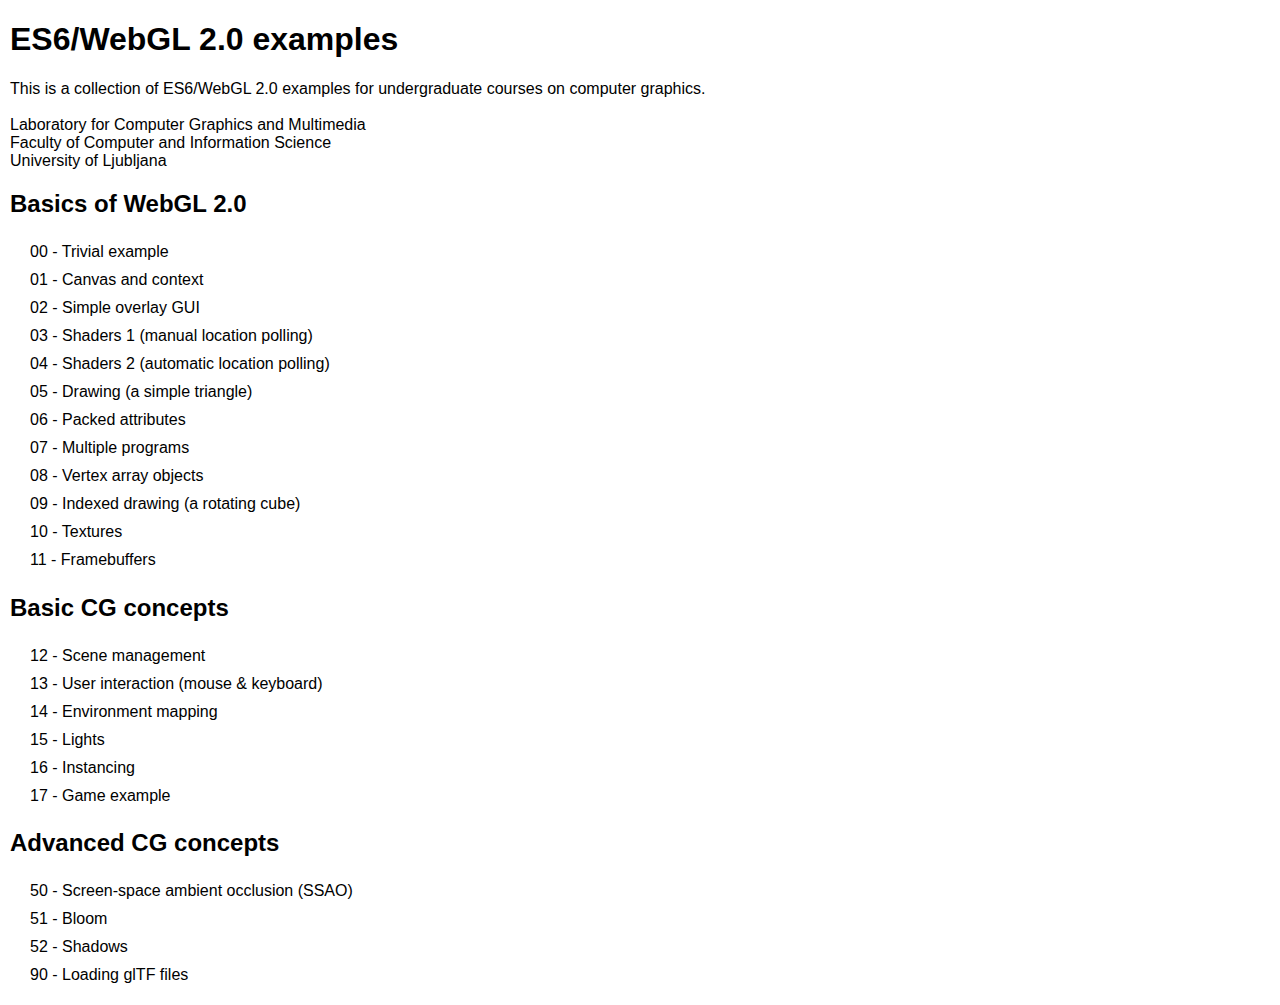
==== index.html @ 0c4f2cdd "Add all" ====
<!DOCTYPE html>
<html>
<head>
    <meta charset="utf-8">
    <meta name="viewport" content="width=device-width, initial-scale=1.0">

    <title>ES6/WebGL 2.0 examples</title>

    <link rel="stylesheet" type="text/css" href="common/style.css">
    <link rel="stylesheet" type="text/css" href="index.css">
</head>
<body>
    <h1>ES6/WebGL 2.0 examples</h1>
    <p>
        This is a collection of ES6/WebGL 2.0 examples for undergraduate courses on computer graphics.

        <br><br>

        Laboratory for Computer Graphics and Multimedia<br>
        Faculty of Computer and Information Science<br>
        University of Ljubljana<br>
    </p>
    <h2>Basics of WebGL 2.0</h2>
    <ul>
        <li><a href="examples/00-trivial/00-trivial.html">00 - Trivial example</a></li>
        <li><a href="examples/01-canvas/01-canvas.html">01 - Canvas and context</a></li>
        <li><a href="examples/02-gui/02-gui.html">02 - Simple overlay GUI</a></li>
        <li><a href="examples/03-shaders1/03-shaders1.html">03 - Shaders 1 (manual location polling)</a></li>
        <li><a href="examples/04-shaders2/04-shaders2.html">04 - Shaders 2 (automatic location polling)</a></li>
        <li><a href="examples/05-drawing/05-drawing.html">05 - Drawing (a simple triangle)</a></li>
        <li><a href="examples/06-packed/06-packed.html">06 - Packed attributes</a></li>
        <li><a href="examples/07-programs/07-programs.html">07 - Multiple programs</a></li>
        <li><a href="examples/08-vao/08-vao.html">08 - Vertex array objects</a></li>
        <li><a href="examples/09-indexed/09-indexed.html">09 - Indexed drawing (a rotating cube)</a></li>
        <li><a href="examples/10-textures/10-textures.html">10 - Textures</a></li>
        <li><a href="examples/11-framebuffers/11-framebuffers.html">11 - Framebuffers</a></li>
    </ul>
    <h2>Basic CG concepts</h2>
    <ul>
        <li><a href="examples/12-scene/12-scene.html">12 - Scene management</a></li>
        <li><a href="examples/13-interaction/13-interaction.html">13 - User interaction (mouse & keyboard)</a></li>
        <li><a href="examples/14-envmap/14-envmap.html">14 - Environment mapping</a></li>
        <li><a href="examples/15-lights/15-lights.html">15 - Lights</a></li>
        <li><a href="examples/16-instancing/16-instancing.html">16 - Instancing</a></li>
        <li><a href="examples/17-game/17-game.html">17 - Game example</a></li>
    </ul>
    <h2>Advanced CG concepts</h2>
    <ul>
        <li><a href="examples/50-ssao/50-ssao.html">50 - Screen-space ambient occlusion (SSAO)</a></li>
        <li><a href="examples/51-bloom/51-bloom.html">51 - Bloom</a></li>
        <li><a href="examples/52-shadows/52-shadows.html">52 - Shadows</a></li>
        <li><a href="examples/90-gltf/90-gltf.html">90 - Loading glTF files</a></li>
    </ul>
</body>
</html>
---- common/style.css ----
body, html {
    margin: 0;
    padding: 0;
}

* {
    font-family: sans-serif;
}

.fullscreen {
    width: 100vw;
    height: 100vh;
    overflow: hidden;
}

.fullscreen > * {
    width: 100%;
    height: 100%;
}

.overlay {
    position: fixed;
    left: 0;
    top: 0;
}

.no-touch {
    touch-action: none;
}

a.back {
    display: block;
    margin: 20px;
    padding: 5px 10px;
    background: #fff;
    border: 1px solid #ccc;
    cursor: pointer;
    text-decoration: none;
    color: #000;
}

a.back:hover {
    background: #ddd;
}

.loader-container {
    display: flex;
    align-items: center;
    justify-content: center;
}

.loader {
    width: 100px;
    height: 100px;

    border: 15px solid transparent;
    border-radius: 50%;
    border-top-color: #999;
    border-bottom-color: #999;

    animation: spin 2s ease-in-out infinite;
}

@keyframes spin {
    0% { transform: rotate(0deg); }
  100% { transform: rotate(1800deg); }
}
---- index.css ----
body {
    margin: 10px;
}

ul {
    padding-left: 10px;
}

li {
    background: white;
    list-style-type: none;
    padding: 5px;
}

a {
    color: black;
    text-decoration: none;
    padding: 5px;
}

a:hover {
    background: #ddd;
}
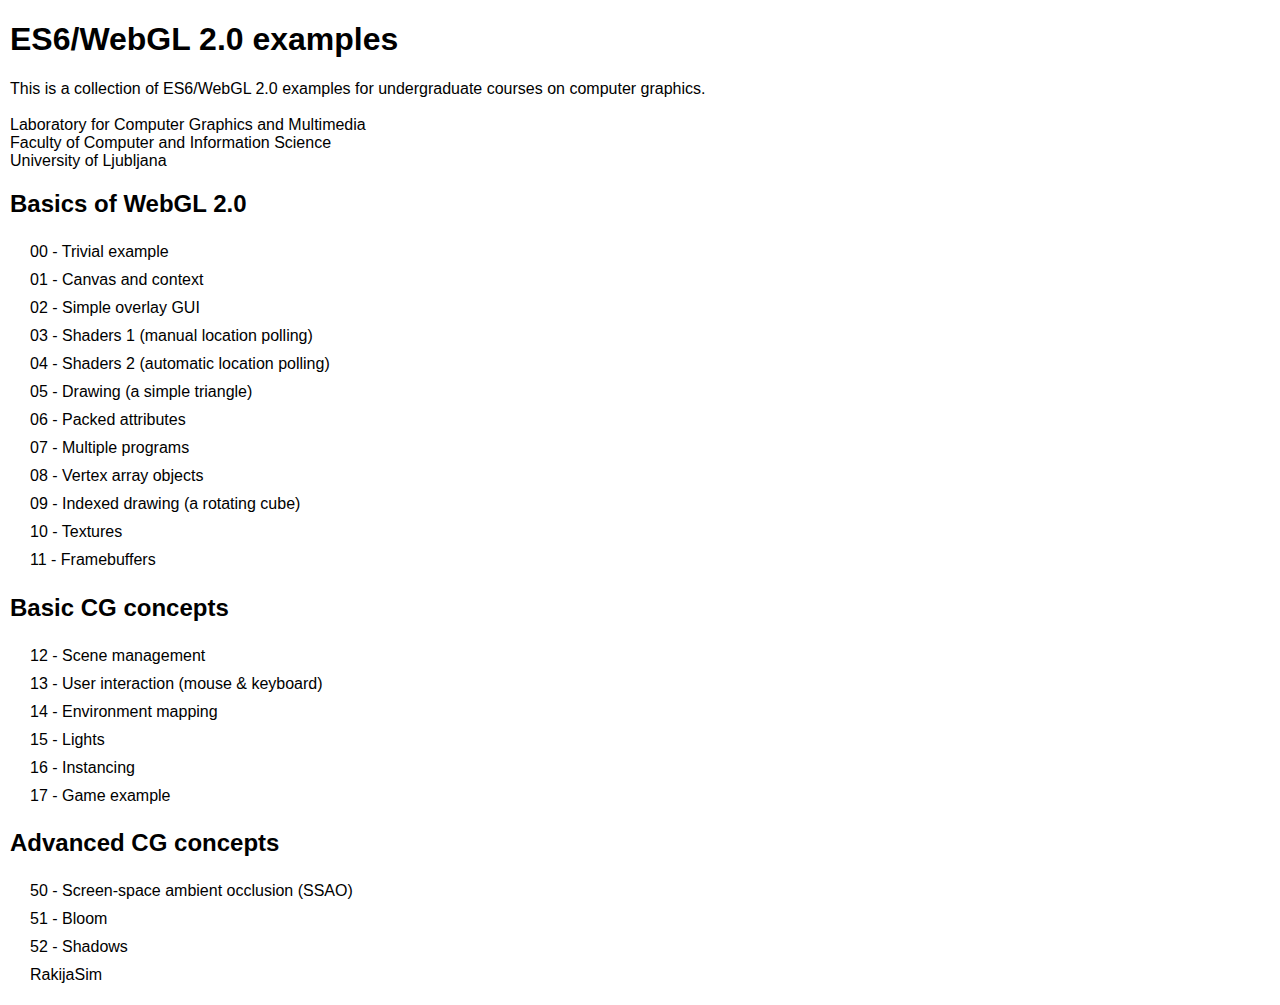
==== commit 9765aa7c: "Changed index" ====
--- a/index.html
+++ b/index.html
@@ -49,7 +49,7 @@
         <li><a href="examples/50-ssao/50-ssao.html">50 - Screen-space ambient occlusion (SSAO)</a></li>
         <li><a href="examples/51-bloom/51-bloom.html">51 - Bloom</a></li>
         <li><a href="examples/52-shadows/52-shadows.html">52 - Shadows</a></li>
-        <li><a href="examples/90-gltf/90-gltf.html">90 - Loading glTF files</a></li>
+        <li><a href="examples/90-gltf/RakijaSim.html">RakijaSim</a></li>
     </ul>
 </body>
 </html>
--- a/common/style.css
+++ b/common/style.css
@@ -19,7 +19,16 @@
 }
 
 .overlay {
-    position: fixed;
+    position:absolute;
+    top: 8px;
+    left: 0;
+    top: 0;
+}
+
+.scoreboard {
+    position:absolute;
+    top: 8px;
+    right: 16px;
     left: 0;
     top: 0;
 }
@@ -39,6 +48,16 @@
     color: #000;
 }
 
+a.score {
+    display: block;
+    float: right;
+    margin: 20px;
+    padding: 5px 10px;
+    background: rgb(51, 49, 49);
+    text-decoration: none;
+    color: rgb(255, 255, 255);
+}
+
 a.back:hover {
     background: #ddd;
 }
@@ -48,6 +67,7 @@
     align-items: center;
     justify-content: center;
 }
+
 
 .loader {
     width: 100px;
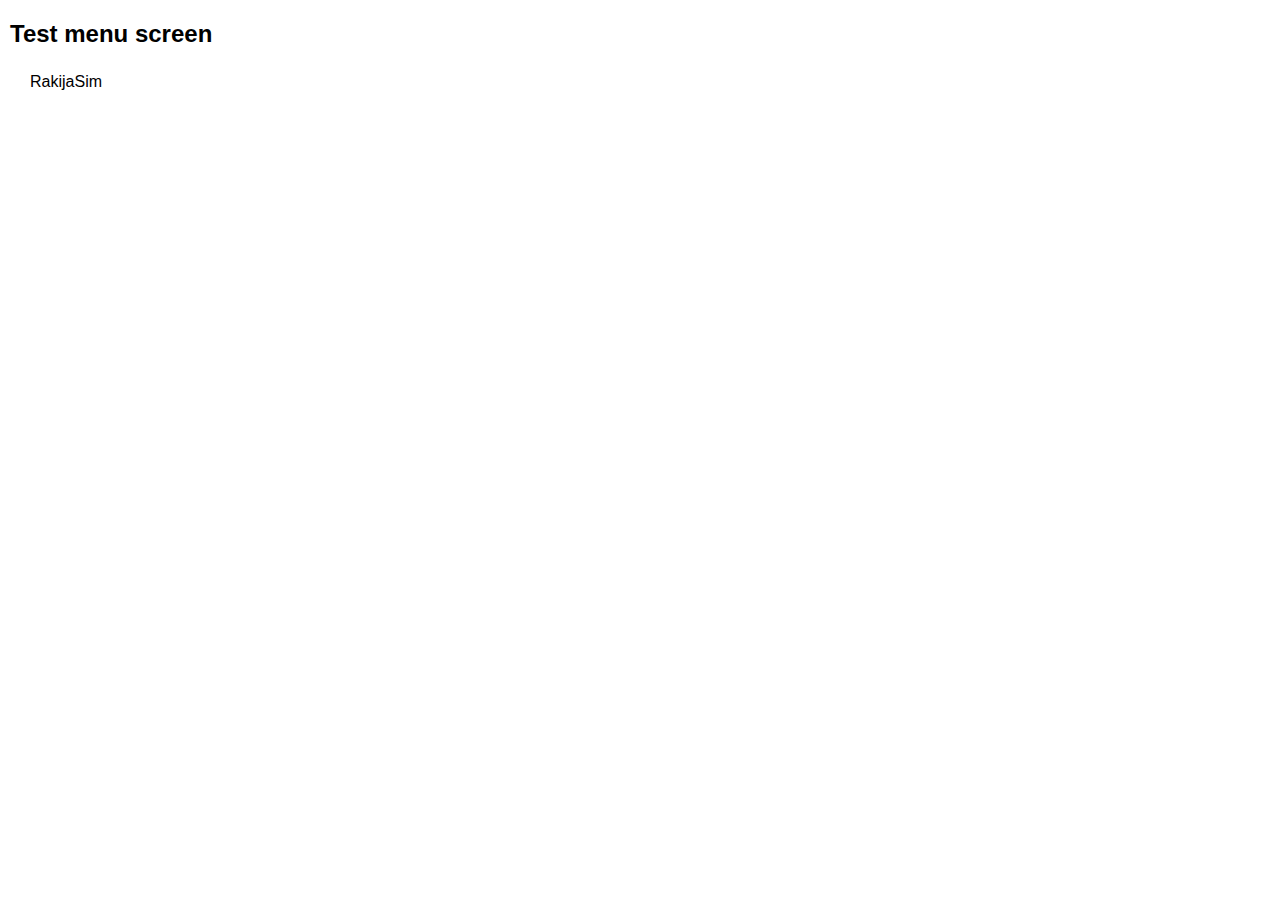
==== commit d0fc468f: "clean up and setup for the main menu" ====
--- a/index.html
+++ b/index.html
@@ -10,46 +10,9 @@
     <link rel="stylesheet" type="text/css" href="index.css">
 </head>
 <body>
-    <h1>ES6/WebGL 2.0 examples</h1>
-    <p>
-        This is a collection of ES6/WebGL 2.0 examples for undergraduate courses on computer graphics.
-
-        <br><br>
-
-        Laboratory for Computer Graphics and Multimedia<br>
-        Faculty of Computer and Information Science<br>
-        University of Ljubljana<br>
-    </p>
-    <h2>Basics of WebGL 2.0</h2>
+    <h2>Test menu screen</h2>
     <ul>
-        <li><a href="examples/00-trivial/00-trivial.html">00 - Trivial example</a></li>
-        <li><a href="examples/01-canvas/01-canvas.html">01 - Canvas and context</a></li>
-        <li><a href="examples/02-gui/02-gui.html">02 - Simple overlay GUI</a></li>
-        <li><a href="examples/03-shaders1/03-shaders1.html">03 - Shaders 1 (manual location polling)</a></li>
-        <li><a href="examples/04-shaders2/04-shaders2.html">04 - Shaders 2 (automatic location polling)</a></li>
-        <li><a href="examples/05-drawing/05-drawing.html">05 - Drawing (a simple triangle)</a></li>
-        <li><a href="examples/06-packed/06-packed.html">06 - Packed attributes</a></li>
-        <li><a href="examples/07-programs/07-programs.html">07 - Multiple programs</a></li>
-        <li><a href="examples/08-vao/08-vao.html">08 - Vertex array objects</a></li>
-        <li><a href="examples/09-indexed/09-indexed.html">09 - Indexed drawing (a rotating cube)</a></li>
-        <li><a href="examples/10-textures/10-textures.html">10 - Textures</a></li>
-        <li><a href="examples/11-framebuffers/11-framebuffers.html">11 - Framebuffers</a></li>
-    </ul>
-    <h2>Basic CG concepts</h2>
-    <ul>
-        <li><a href="examples/12-scene/12-scene.html">12 - Scene management</a></li>
-        <li><a href="examples/13-interaction/13-interaction.html">13 - User interaction (mouse & keyboard)</a></li>
-        <li><a href="examples/14-envmap/14-envmap.html">14 - Environment mapping</a></li>
-        <li><a href="examples/15-lights/15-lights.html">15 - Lights</a></li>
-        <li><a href="examples/16-instancing/16-instancing.html">16 - Instancing</a></li>
-        <li><a href="examples/17-game/17-game.html">17 - Game example</a></li>
-    </ul>
-    <h2>Advanced CG concepts</h2>
-    <ul>
-        <li><a href="examples/50-ssao/50-ssao.html">50 - Screen-space ambient occlusion (SSAO)</a></li>
-        <li><a href="examples/51-bloom/51-bloom.html">51 - Bloom</a></li>
-        <li><a href="examples/52-shadows/52-shadows.html">52 - Shadows</a></li>
-        <li><a href="examples/90-gltf/RakijaSim.html">RakijaSim</a></li>
+        <li><a href="game/RakijaSim.html">RakijaSim</a></li>
     </ul>
 </body>
 </html>
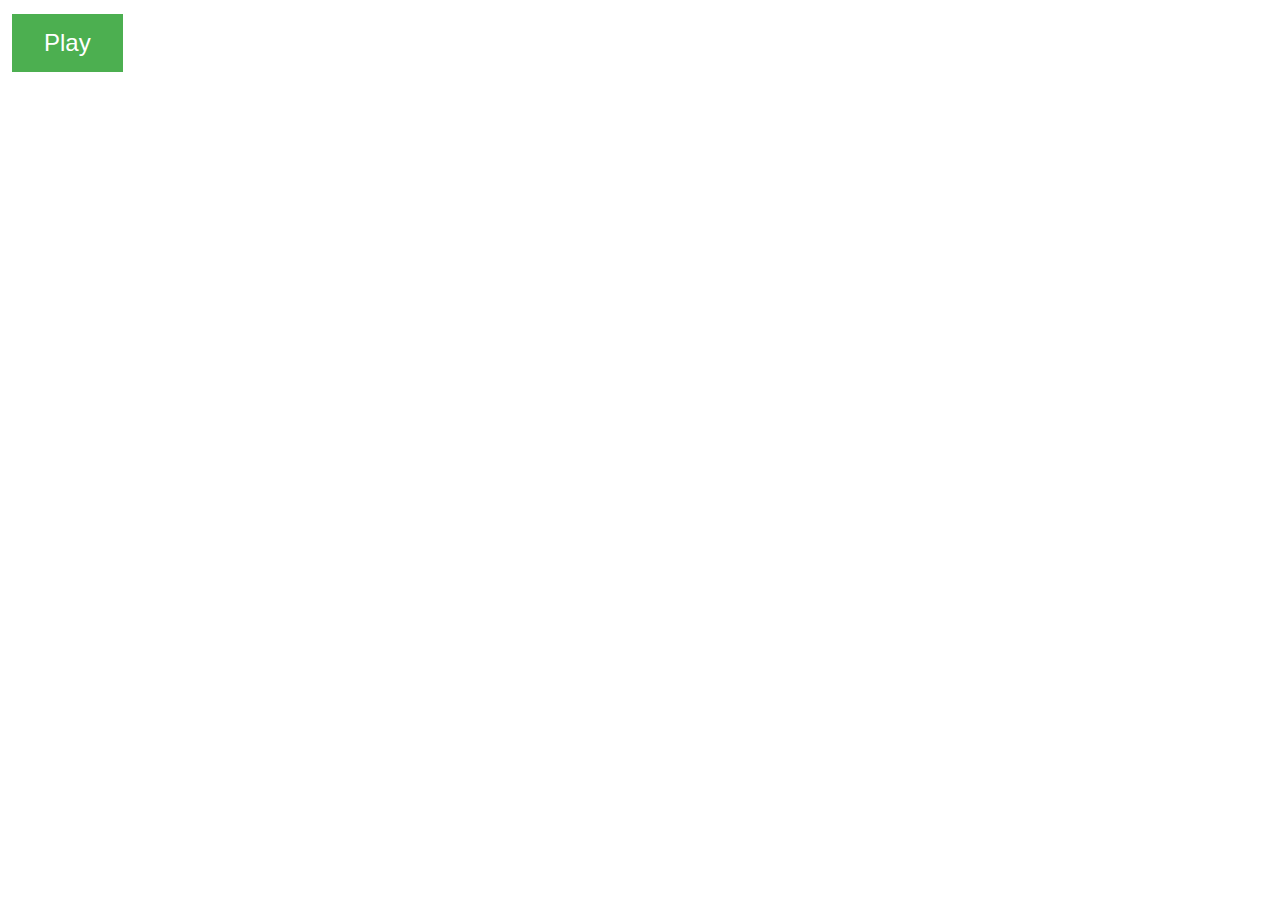
==== commit a9ca360a: "play button" ====
--- a/index.html
+++ b/index.html
@@ -4,15 +4,14 @@
     <meta charset="utf-8">
     <meta name="viewport" content="width=device-width, initial-scale=1.0">
 
-    <title>ES6/WebGL 2.0 examples</title>
+    <title>RakijaSim</title>
 
     <link rel="stylesheet" type="text/css" href="common/style.css">
     <link rel="stylesheet" type="text/css" href="index.css">
 </head>
 <body>
-    <h2>Test menu screen</h2>
-    <ul>
-        <li><a href="game/RakijaSim.html">RakijaSim</a></li>
-    </ul>
+    <div class="container">
+        <a href="game/RakijaSim.html" class="button">Play</a>
+    </div>
 </body>
 </html>
--- a/index.css
+++ b/index.css
@@ -12,6 +12,7 @@
     padding: 5px;
 }
 
+/*
 a {
     color: black;
     text-decoration: none;
@@ -21,3 +22,22 @@
 a:hover {
     background: #ddd;
 }
+*/
+
+.button {
+    background-color: #4CAF50;
+    border: none;
+    color: white;
+    padding: 15px 32px;
+    text-align: center;
+    text-decoration: none;
+    display: inline-block;
+    font-size: 24px;
+    margin: 4px 2px;
+    cursor: pointer;
+    transition-duration: 0.4s;
+}
+
+.button:hover {
+    background-color: #347736;
+  }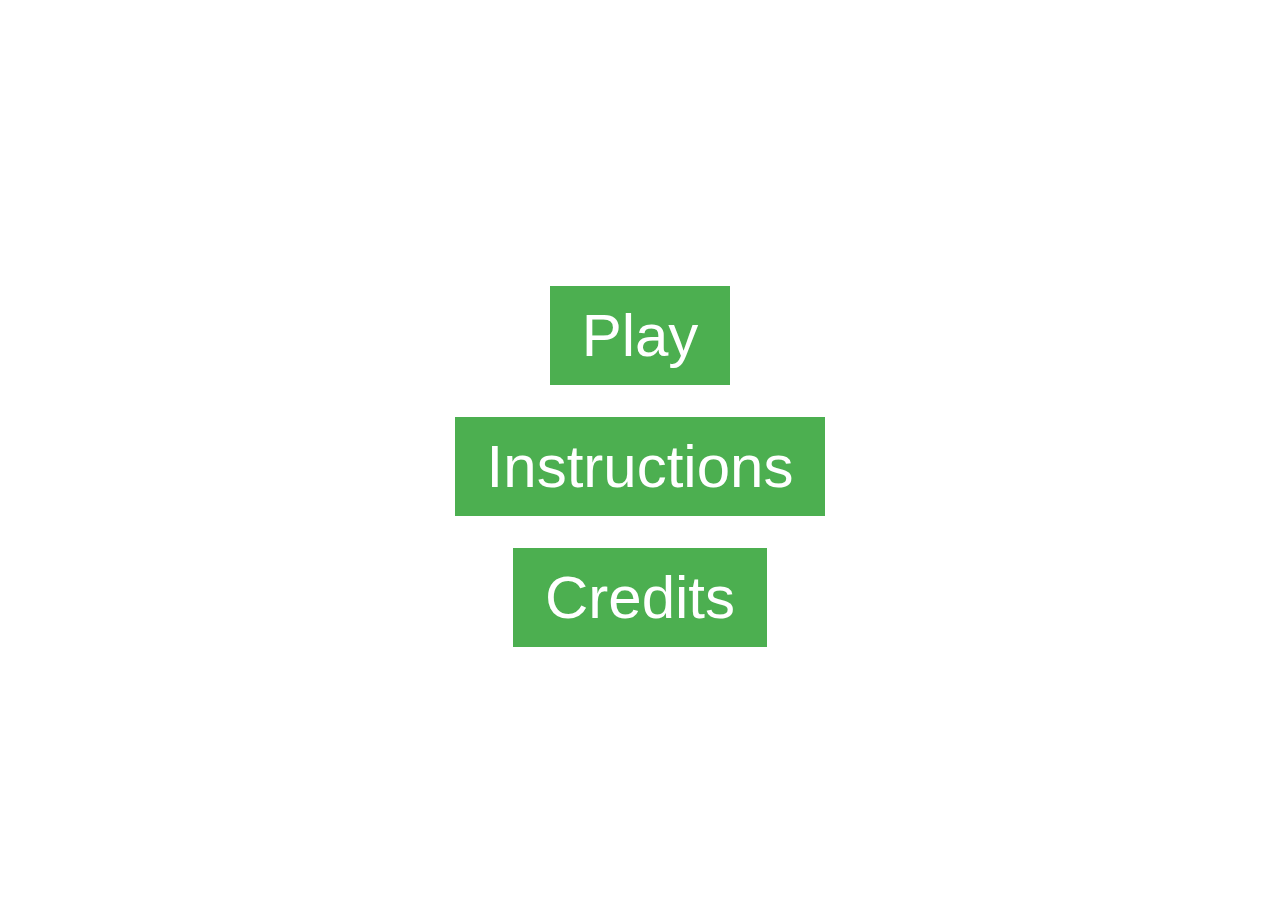
==== commit 99184afe: "main menu and +credits, +instructions html" ====
--- a/index.html
+++ b/index.html
@@ -4,14 +4,18 @@
     <meta charset="utf-8">
     <meta name="viewport" content="width=device-width, initial-scale=1.0">
 
-    <title>RakijaSim</title>
+    <title>Rakija Simulator</title>
 
     <link rel="stylesheet" type="text/css" href="common/style.css">
     <link rel="stylesheet" type="text/css" href="index.css">
 </head>
 <body>
     <div class="container">
-        <a href="game/RakijaSim.html" class="button">Play</a>
+        <div class="menu">
+            <a href="game/RakijaSim.html" class="button">Play</a>
+            <a href="instructions.html" class="button">Instructions</a>
+            <a href="credits.html" class="button">Credits</a>
+        </div>
     </div>
 </body>
 </html>
--- a/common/style.css
+++ b/common/style.css
@@ -17,6 +17,19 @@
     width: 100%;
     height: 100%;
 }
+
+.col-1 {width: 8.33%;}
+.col-2 {width: 16.66%;}
+.col-3 {width: 25%;}
+.col-4 {width: 33.33%;}
+.col-5 {width: 41.66%;}
+.col-6 {width: 50%;}
+.col-7 {width: 58.33%;}
+.col-8 {width: 66.66%;}
+.col-9 {width: 75%;}
+.col-10 {width: 83.33%;}
+.col-11 {width: 91.66%;}
+.col-12 {width: 100%;}
 
 .overlay {
     position:absolute;
--- a/index.css
+++ b/index.css
@@ -24,6 +24,25 @@
 }
 */
 
+.container {
+    height: 100vh;
+    width: 100%;
+    display: flex;
+    flex-direction: column;
+    justify-content: center;
+    align-items: center;
+}
+  
+.menu {
+    display: flex;
+    flex-direction: column;
+    justify-content: center;
+    align-items: center;
+    width: 33.3%;
+    margin-top: 2rem;
+    margin-bottom: 1.25rem;
+}
+
 .button {
     background-color: #4CAF50;
     border: none;
@@ -32,8 +51,8 @@
     text-align: center;
     text-decoration: none;
     display: inline-block;
-    font-size: 24px;
-    margin: 4px 2px;
+    font-size: 60px;
+    margin: 16px 8px;
     cursor: pointer;
     transition-duration: 0.4s;
 }
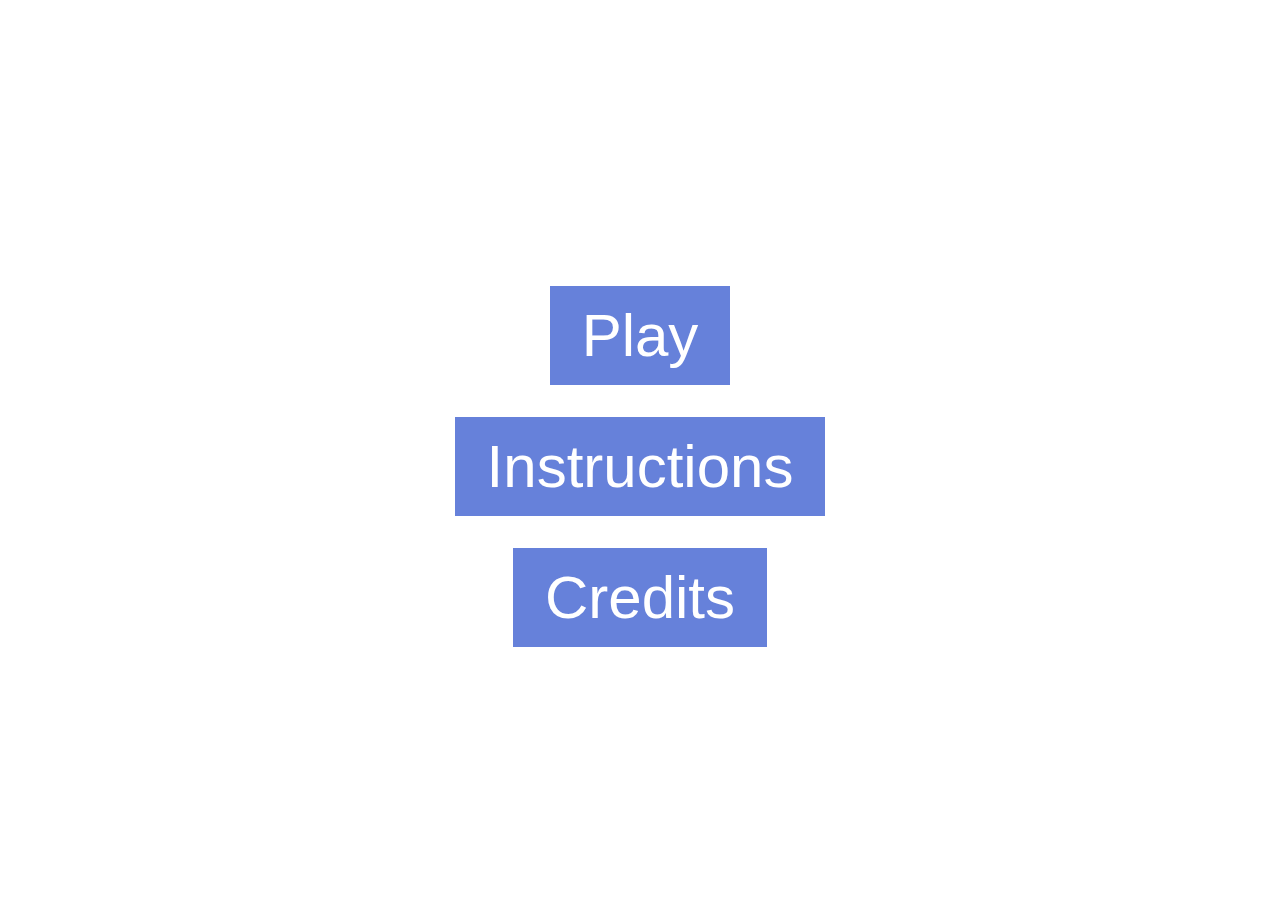
==== commit 506e62ea: "Changed style" ====
--- a/index.html
+++ b/index.html
@@ -6,7 +6,7 @@
 
     <title>Rakija Simulator</title>
 
-    <link rel="stylesheet" type="text/css" href="common/style.css">
+    <link rel="stylesheet" type="text/css" href="common/html-resources/style.css">
     <link rel="stylesheet" type="text/css" href="index.css">
 </head>
 <body>
--- a/common/html-resources/style.css
+++ b/common/html-resources/style.css
@@ -0,0 +1,255 @@
+body, html {
+    margin: 0;
+    padding: 0;
+}
+
+* {
+    font-family: sans-serif;
+}
+
+.fullscreen {
+    width: 100vw;
+    height: 100vh;
+    overflow: hidden;
+}
+
+.fullscreen > * {
+    width: 100%;
+    height: 100%;
+}
+
+.overlay {
+    position:absolute;
+    top: 8px;
+    left: 0;
+    top: 0;
+}
+
+.scoreboard {
+    position:relative;
+
+    border: #000;
+    border-radius: 20px;
+    left:auto;
+    padding: 3px;
+    
+
+}
+
+.no-touch {
+    touch-action: none;
+}
+
+a.back {
+    display: block;
+    margin: 20px;
+    margin-top: 16px;
+    padding: 5px 10px;
+    border-radius: 10px;
+    background: rgb(196, 202, 255, 1);
+    border: 1px solid #ccc;
+    cursor: pointer;
+    text-decoration: none;
+    color: #000;
+}
+
+span.plumscore {
+    display: inline;
+    position: absolute;
+    font-weight: bold;
+    margin-left: 25px;
+    text-decoration: none;
+    color: rgb(0,0,0);
+}
+
+span.branchscore {
+    display: inline;
+    position: absolute;
+    font-weight: bold;
+    margin-left: 10px;
+    color: rgb(0, 0, 0);
+}
+
+a.back:hover {
+    background: #ddd;
+}
+
+.warning{
+    position: fixed;
+    top: 50%;
+    left: 50%;
+    visibility: hidden;
+}
+
+.inw{
+    display: flex;
+}
+
+#gameover{
+    position: relative;
+    background-color: rgb(196, 202, 255, 0.8);
+    padding: 20px;
+    border: 5px;
+    left: 50%;
+    transform: translate(-50%, 0%);
+    width: fit-content;
+    border-width: 2px;
+    border-color: rgb(113, 51, 194);
+    border-style: solid;
+    border-bottom: 0px;
+    border-radius: 5px;
+    font-size: x-large;
+  
+    font-weight: bold;
+    visibility: visible;
+
+}
+
+#scorediv{
+    border-width: 2px;
+    background-color: rgb(196, 202, 255, 1);
+    border-color: rgb(113, 51, 194);
+    border-style: solid;
+    border-radius: 5px;
+    font-size: x-large;
+    font-weight: bold;
+    position: relative;
+    padding: 10px;
+    text-align: center;
+}
+
+#percent{
+    font-size: xx-large;
+    color: rgb(243, 37, 1);
+}
+
+div.ending{
+    position: fixed;
+    top: 50%;
+    left: 50%;
+    transform: translate(-50%, -50%);
+    display: block;
+    
+}
+
+div.timerdiv{
+    position: fixed;
+    transform: translate(-50%, 0%);
+    left: 50%;
+    top: 0%;
+    margin-top: 16px;
+    border-radius: 8px;
+    padding: 5px;
+    padding-left: 10px;
+    padding-right: 10px;
+    background-color: rgb(196, 202, 255, 0.9);
+}
+
+.firediv{
+    margin-top: 4px;
+    position: relative;
+    display: inline-block;
+    background: #eee;
+    margin-right: 8px;
+    margin-left: 8px;
+    height: 20px;
+    margin-bottom: 8px;
+    border-radius: 6px;
+    overflow: hidden;
+
+}
+
+#fireimg{
+    margin-left: 12px;
+    margin-bottom: 8px;
+}
+
+.firediv::before {
+    content: "";
+    position: absolute;
+    top: 0;
+    left: 0;
+    height: 100%;
+    width: 100%;
+   
+    background: rgb(241, 103, 22);
+  }
+
+progress {
+    opacity: 0;
+  }
+
+#visibility{
+    visibility: hidden;
+}
+
+div.tracker{
+    position: absolute;
+    right: 16px;
+    left:auto;
+    border-radius: 8px;
+    top: 16px;
+    background-color: rgb(196, 202, 255);
+}
+
+
+img {
+    max-width: 100%;
+    max-height: 100%;
+}
+
+.unselectable {
+    -webkit-touch-callout: none;
+    -webkit-user-select: none;
+    -khtml-user-select: none;
+    -moz-user-select: none;
+    -ms-user-select: none;
+    user-select: none;
+}
+
+
+
+
+.loader-container {
+    display: flex;
+    align-items: center;
+    justify-content: center;
+}
+
+.imgdiv, .imgdiv2{
+    margin: 10px;
+    width: 160px;
+
+}
+
+.inlineLeft, .inlineRight{
+    position:absolute;
+    display: inline;
+}
+
+.inlineRight{
+    right: 0;
+}
+
+.scorediv{
+    display: block;
+}
+
+
+.loader {
+    width: 100px;
+    height: 100px;
+    border: 15px solid transparent;
+    border-radius: 50%;
+    border-top-color: #999;
+    border-bottom-color: #999;
+
+    animation: spin 2s ease-in-out infinite;
+}
+
+
+
+@keyframes spin {
+    0% { transform: rotate(0deg); }
+  100% { transform: rotate(1800deg); }
+}
--- a/index.css
+++ b/index.css
@@ -11,18 +11,6 @@
     list-style-type: none;
     padding: 5px;
 }
-
-/*
-a {
-    color: black;
-    text-decoration: none;
-    padding: 5px;
-}
-
-a:hover {
-    background: #ddd;
-}
-*/
 
 .container {
     height: 100vh;
@@ -44,7 +32,7 @@
 }
 
 .button {
-    background-color: #4CAF50;
+    background-color: #6681da;
     border: none;
     color: white;
     padding: 15px 32px;
@@ -58,5 +46,5 @@
 }
 
 .button:hover {
-    background-color: #347736;
+    background-color: #34335b;
   }